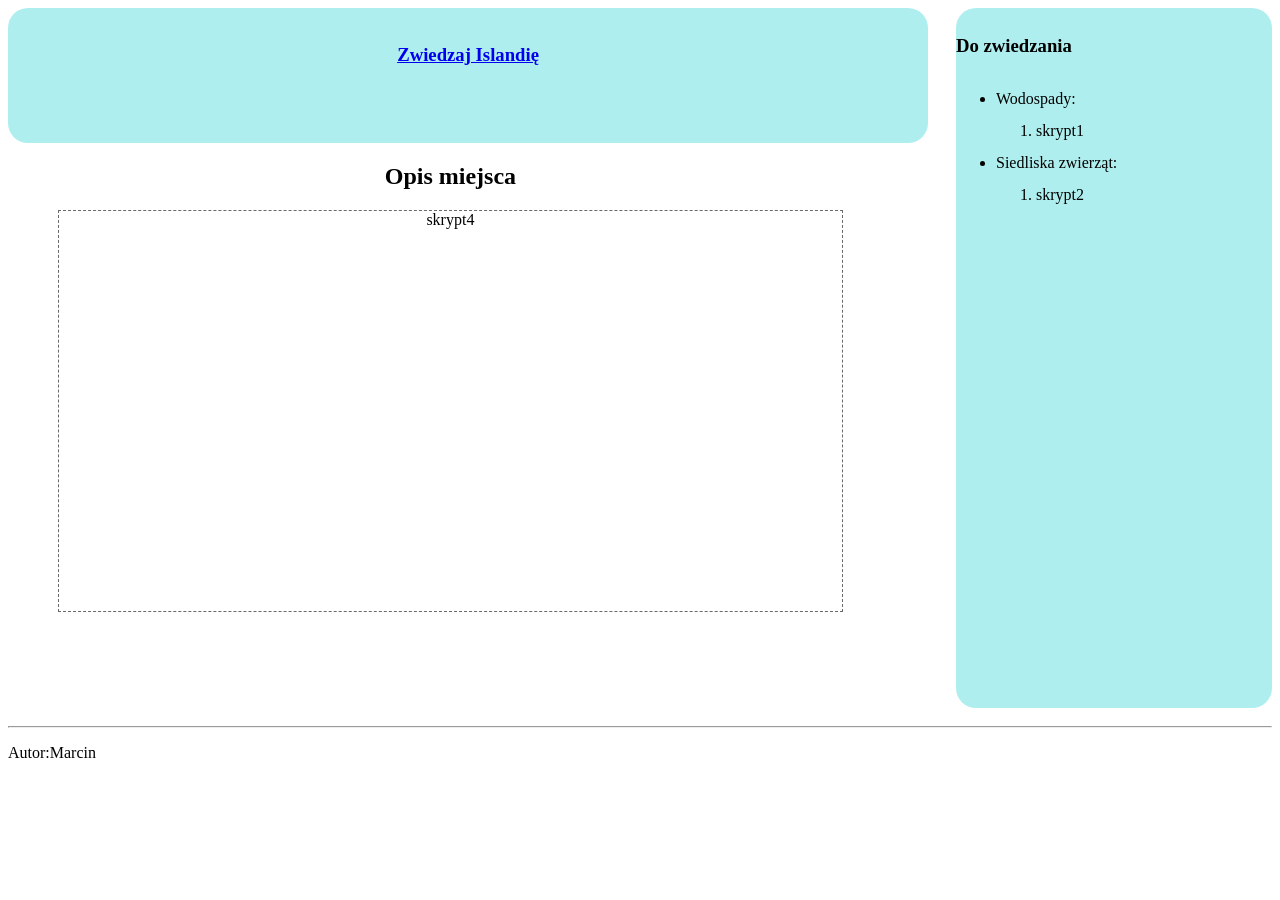
==== obiekty.html @ 59539581 "Add files via upload" ====
<!DOCTYPE html>
<html lang="pl">
<head>
    <meta charset="UTF-8">
    <meta name="viewport" content="width=device-width, initial-scale=1.0">
    <title>Islandia</title>
    <link rel="stylesheet" href="styl.css">
</head>
<body>
    <section id="glowny">
        <section id="lewy">
            <header>
                <a href="islandia.html"><h1>Zwiedzaj Islandię</h1></a>
            </header>
            <main>
                <h2>Opis miejsca</h2>
                <section id="obrazy">
                    skrypt4
                </section>
            </main>
        </section>   
        <aside>
            <h3>Do zwiedzania</h3>
            <ul>
                <li>Wodospady: 
                    <ol>
                        <li>skrypt1</li>
                    </ol>
                </li>
                <li>Siedliska zwierząt:
                    <ol>
                        <li>skrypt2</li>
                    </ol>
                </li>
            </ul>
        </aside>
    </section>
    <footer>
        <hr>
        <p>Autor:Marcin</p>
    </footer>
</body>
</html>
---- styl.css ----
*{
    font-family:'Comic Sans MS','sans-serif';
}
header, main{
    width: 100%;
    text-align: center;
}
header,aside{
    background-color: paleturquoise;
    border-radius: 20px;
}
header{
    height: 100px;
    padding: 2%;
}
aside{
    width: 25%;
    height: 700px;
    line-height: 2;
}
footer{
    padding-top: 10px;
}
#obrazy{
    border: 1px dashed dimgray;
    margin: 10px 50px;
    height: 400px;
    overflow: auto;
}
.minitury{
    height: 200px;
    padding: 10px;
    opacity: 0.8;
    transition: opacity 1s ease;
}
.minitury:hover{
    opacity: 1;
}
#lewy{
    display: flex;
    flex-direction: column;
    width: 70%;
    margin-right: 5%;
}
#glowny{
    display: flex;
    flex-direction: row;
    width: 100%;
}
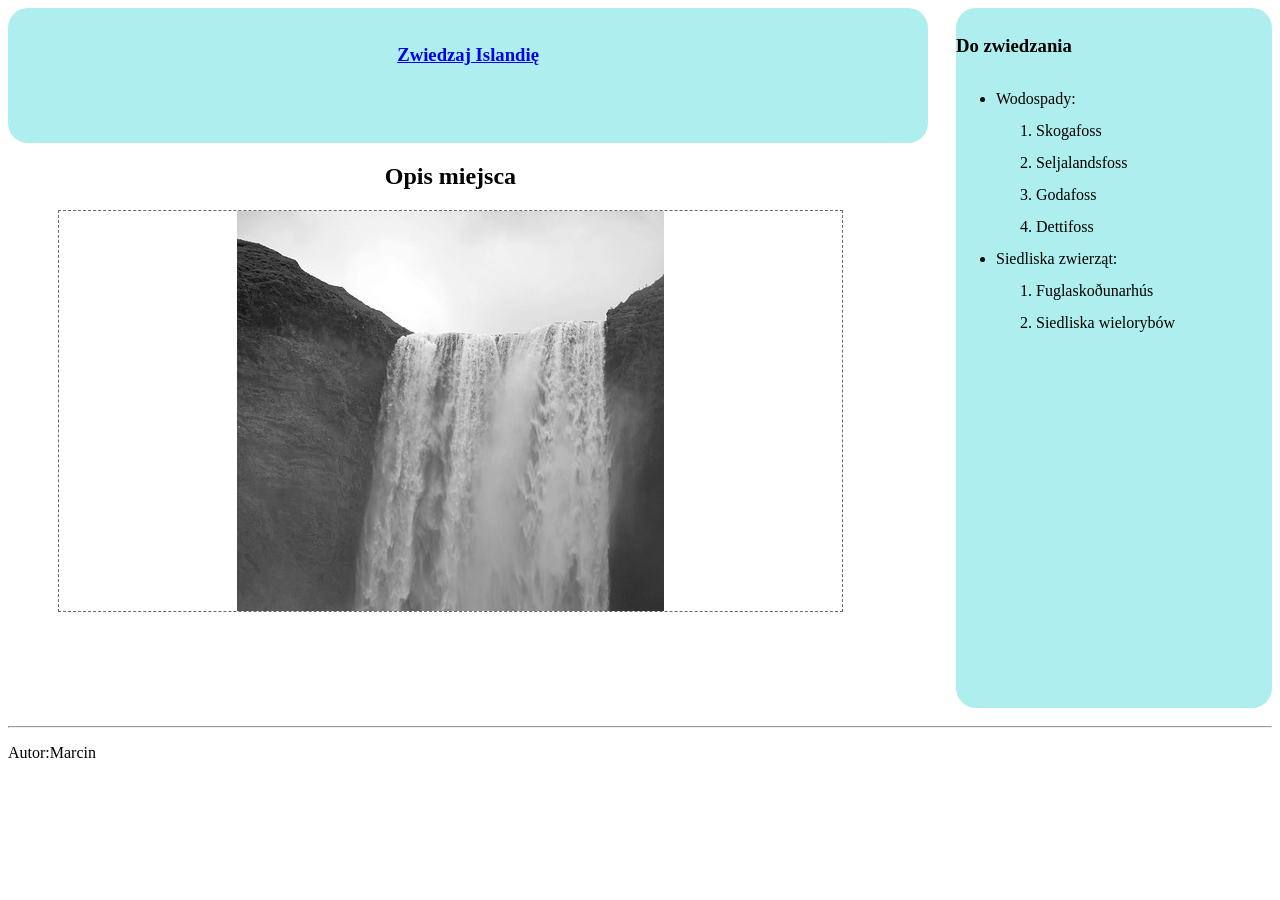
==== commit cc561fdf: "Update obiekty.html" ====
--- a/obiekty.html
+++ b/obiekty.html
@@ -10,12 +10,15 @@
     <section id="glowny">
         <section id="lewy">
             <header>
-                <a href="islandia.html"><h1>Zwiedzaj Islandię</h1></a>
+                <a href="index.html"><h1>Zwiedzaj Islandię</h1></a>
             </header>
             <main>
                 <h2>Opis miejsca</h2>
                 <section id="obrazy">
-                    skrypt4
+                   <img src="Skogafoss.jpg" alt="Skogafoss" title="Skogafoss">
+                   <h2>Skogafoss</h2>
+                   <h3>Wodospad</h3>
+                   <p>Wodospad położony jest na klifach dawnego wybrzeża. Osiąga wysokość 60 m i szerokość do 25 m. Ze względu na dużą ilość rozpylanej wody w słoneczne dni przy wodospadzie często powstaje tęcza.</p>
                 </section>
             </main>
         </section>   
@@ -24,12 +27,16 @@
             <ul>
                 <li>Wodospady: 
                     <ol>
-                        <li>skrypt1</li>
+                        <li>Skogafoss</li>
+                        <li>Seljalandsfoss</li>
+                        <li>Godafoss</li>
+                        <li>Dettifoss</li>
                     </ol>
                 </li>
                 <li>Siedliska zwierząt:
                     <ol>
-                        <li>skrypt2</li>
+                        <li>Fuglaskoðunarhús</li>
+                        <li>Siedliska wielorybów</li>
                     </ol>
                 </li>
             </ul>
@@ -40,4 +47,4 @@
         <p>Autor:Marcin</p>
     </footer>
 </body>
-</html>+</html>
